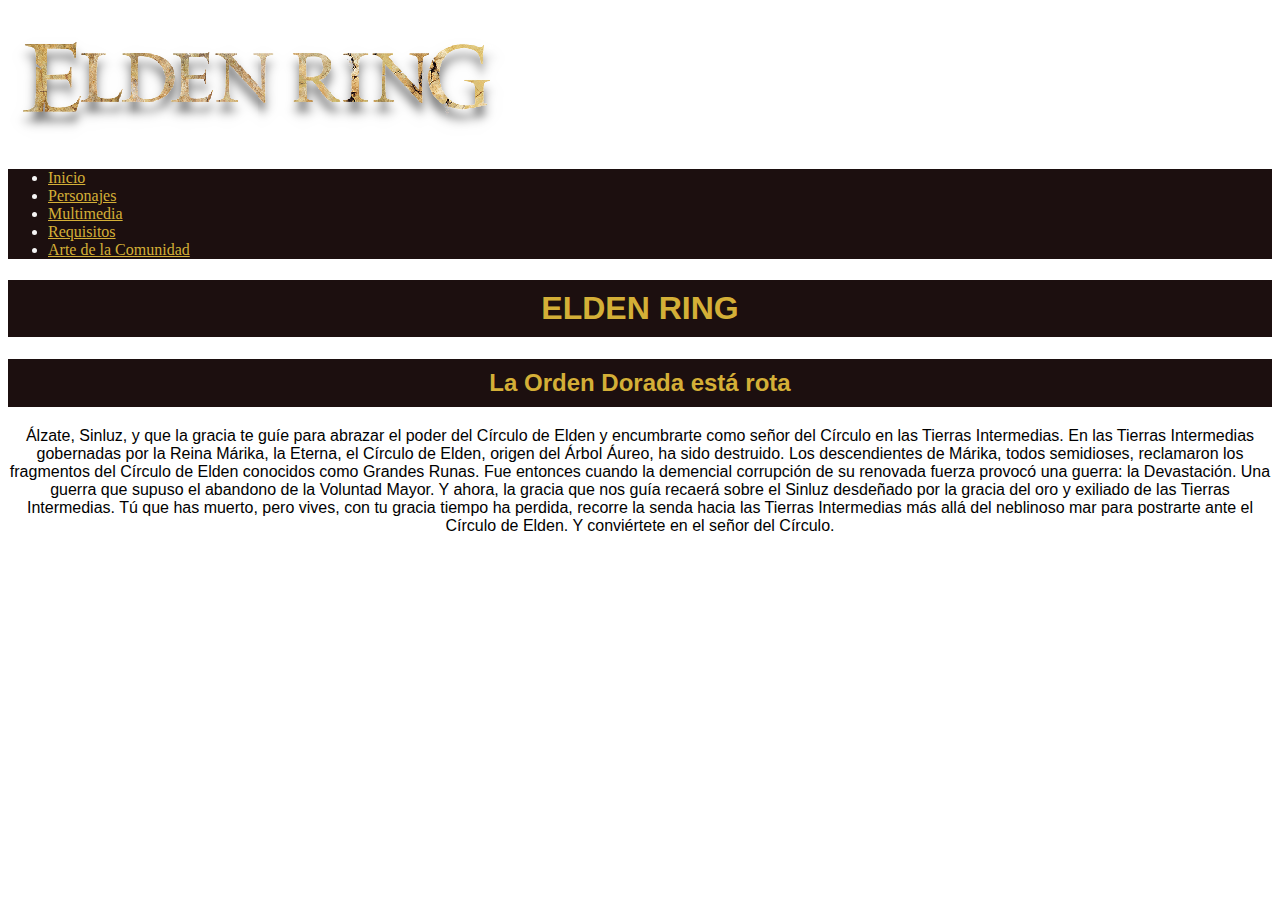
==== index.html @ b09f8783 "primer commit" ====
<!DOCTYPE html>
<html lang="en">
<head>
    <meta charset="UTF-8">
    <meta name="viewport" content="width=device-width, initial-scale=1.0">
    <link rel="stylesheet" href="./css/styles.css">
    <title>Pagina Principal</title>
</head>
<body>
    <!-- LOGO -->
    <a class="logo-er" href="./index.html">
        <img src="./recursos/logo-er.png" alt="logo-er">
    </a>
    <!-- MENU DE NAVEGACION -->
    <nav class="navegacion">
        <ul>
            <li><a href="./index.html">Inicio</a></li>
            <li><a href="./pages/personajes.html">Personajes</a></li>
            <li><a href="./pages/multimedia.html">Multimedia</a></li>
            <li><a href="./pages/requisitos.html">Requisitos</a></li>
            <li><a href="./pages/arte-comunidad.html">Arte de la Comunidad</a></li>
        </ul>
    </nav>
    <!-- CONTENIDO PRINCIPAL -->
    <section1 class="section1-index">
        <h1>ELDEN RING</h1>
        
        <h2>La Orden Dorada está rota</h2>
        
        <p>Álzate, Sinluz, y que la gracia te guíe para abrazar el poder del Círculo de Elden y encumbrarte como señor del Círculo en las Tierras Intermedias.
        
            En las Tierras Intermedias gobernadas por la Reina Márika, la Eterna, el Círculo de Elden, origen del Árbol Áureo, ha sido destruido.
            
            Los descendientes de Márika, todos semidioses, reclamaron los fragmentos del Círculo de Elden conocidos como Grandes Runas. Fue entonces cuando la demencial corrupción de su renovada fuerza provocó una guerra: la Devastación.
            
            Una guerra que supuso el abandono de la Voluntad Mayor. Y ahora, la gracia que nos guía recaerá sobre el Sinluz desdeñado por la gracia del oro y exiliado de las Tierras Intermedias. Tú que has muerto, pero vives, con tu gracia tiempo ha perdida, recorre la senda hacia las Tierras Intermedias más allá del neblinoso mar para postrarte ante el Círculo de Elden.
            
             
            
            Y conviértete en el señor del Círculo.
        </p>
        
        <iframe width="560" height="315" src="https://www.youtube.com/embed/E3Huy2cdih0?si=TiMmbKyLMca2D92g" title="YouTube video player" frameborder="0" allow="accelerometer; autoplay; clipboard-write; encrypted-media; gyroscope; picture-in-picture; web-share" allowfullscreen></iframe>
        
    </section>    
</body>
</html>
---- css/styles.css ----
.navegacion ul{
    background-color: #1C0F0F;
    color: #F5F5F5;
}
.navegacion a{
    color: #D4AF37;
}
.section1-index {
    font-family: Arial, Helvetica, sans-serif;
    text-align: center;
}
h1{
    padding: 10px;
    background-color: #1C0F0F;
    color: #D4AF37;
    text-align: center;
}
h2{
    padding: 10px;
    background-color: #1C0F0F;
    color: #D4AF37;
    font-family: Arial, Helvetica, sans-serif;
}
.section1-personajes{
    font-family: Arial, Helvetica, sans-serif;
}
.section1-personajes article{
    width: 250px;
    text-align: center;
}
.section1-personajes img{
    width: 250px;
}
.section1-personajes p{
    padding: 5px;
}
h3{
    background-color: #1C0F0F;
    color: #D4AF37;
    padding: 5px;
}
.section1-personajes p{
    background-color: #1C0F0F;
    color: #F5F5F5;
}
.section1-requisitos{
    font-family: Arial, Helvetica, sans-serif;
}
.section1-multimedia img{
    height: 150px;
}
.section1-fanart article{
    width: 250px;
    border: 2px solid #1C0F0F;
    margin: 5px;
}
.section1-fanart img{
    width: 250px;
}
.section1-fanart h5{
    padding: 3px;
    background-color: #1C0F0F;
    color: #FFDD44;
    font-family: Arial, Helvetica, sans-serif;
    text-align: center;
}

/* ---videos--- */
.sec2-multimedia{
    margin: auto;
}

.grilla-videos div{
    display: flex;
    justify-content: center;
}

.grilla-videos img{
    max-width: 350px;
}

@media (min-width:480px ){
    .grilla-videos{
        display: grid;
        grid-template-columns: repeat(3,1fr);
        max-width: 800px;
        margin: auto;
    }

    .grilla-videos img{
        max-width: 250px;
    }
    
}
/* ---enemigos--- */
.sec2-multimedia{
    margin: auto;
}

.grilla-enemigos div{
    display: flex;
    justify-content: center;
}

.grilla-enemigos img{
    max-width: 350px;
}

@media (min-width:480px ){
    .grilla-enemigos{
        display: grid;
        grid-template-columns: repeat(3,1fr);
        max-width: 800px;
        margin: auto;
    }

    .grilla-enemigos img{
        max-width: 250px;
    }
    
}

/* ---enemigos--- */
.sec2-multimedia{
    margin: auto;
}

.grilla-escenarios div{
    display: flex;
    justify-content: center;
}

.grilla-escenarios img{
    max-width: 350px;
}

@media (min-width:480px ){
    .grilla-escenarios{
        display: grid;
        grid-template-columns: repeat(3,1fr);
        max-width: 800px;
        margin: auto;
    }

    .grilla-escenarios img{
        max-width: 250px;
    }
    
}
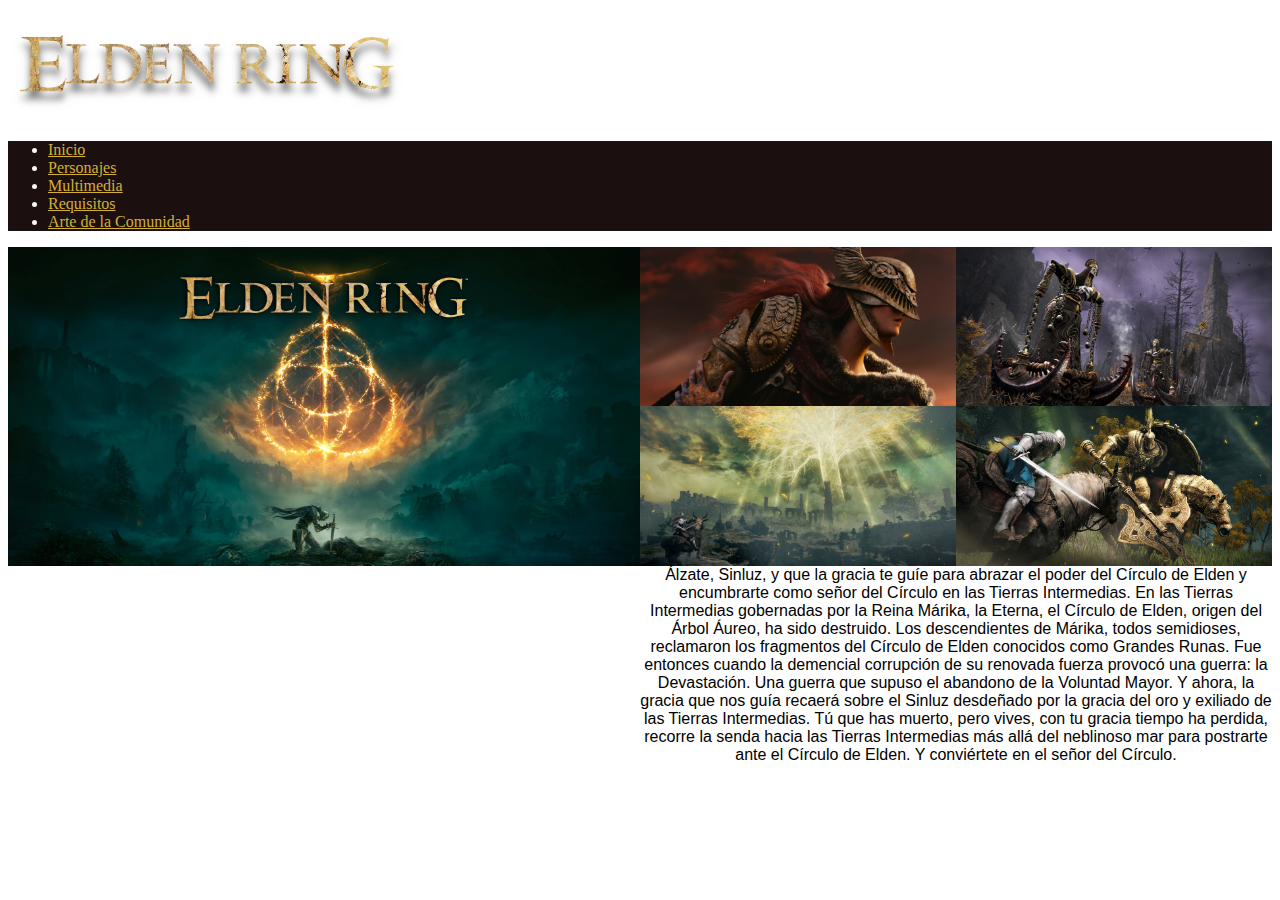
==== commit 455ec6ae: "grilla index" ====
--- a/index.html
+++ b/index.html
@@ -9,7 +9,7 @@
 <body>
     <!-- LOGO -->
     <a class="logo-er" href="./index.html">
-        <img src="./recursos/logo-er.png" alt="logo-er">
+        <img src="./recursos/logo-er.png" alt="logo-er" style="width: 400px;">
     </a>
     <!-- MENU DE NAVEGACION -->
     <nav class="navegacion">
@@ -23,7 +23,7 @@
     </nav>
     <!-- CONTENIDO PRINCIPAL -->
     <section1 class="section1-index">
-        <h1>ELDEN RING</h1>
+        <!-- <h1>ELDEN RING</h1>
         
         <h2>La Orden Dorada está rota</h2>
         
@@ -41,7 +41,30 @@
         </p>
         
         <iframe width="560" height="315" src="https://www.youtube.com/embed/E3Huy2cdih0?si=TiMmbKyLMca2D92g" title="YouTube video player" frameborder="0" allow="accelerometer; autoplay; clipboard-write; encrypted-media; gyroscope; picture-in-picture; web-share" allowfullscreen></iframe>
+        -->
+        <div class="container">
+            <div class="imgxl"></div>           
+            <div class="img1"></div>
+            <div class="img2"></div>
+            <div class="img3"></div>
+            <div class="img4"></div>
+            <div class="video">
+                <iframe width="400" height="315" src="https://www.youtube.com/embed/E3Huy2cdih0?si=TiMmbKyLMca2D92g" title="YouTube video player" frameborder="0" allow="accelerometer; autoplay; clipboard-write; encrypted-media; gyroscope; picture-in-picture; web-share" allowfullscreen></iframe>  
+            </div>
+            <div class="texto">Álzate, Sinluz, y que la gracia te guíe para abrazar el poder del Círculo de Elden y encumbrarte como señor del Círculo en las Tierras Intermedias.
         
+                En las Tierras Intermedias gobernadas por la Reina Márika, la Eterna, el Círculo de Elden, origen del Árbol Áureo, ha sido destruido.
+                
+                Los descendientes de Márika, todos semidioses, reclamaron los fragmentos del Círculo de Elden conocidos como Grandes Runas. Fue entonces cuando la demencial corrupción de su renovada fuerza provocó una guerra: la Devastación.
+                
+                Una guerra que supuso el abandono de la Voluntad Mayor. Y ahora, la gracia que nos guía recaerá sobre el Sinluz desdeñado por la gracia del oro y exiliado de las Tierras Intermedias. Tú que has muerto, pero vives, con tu gracia tiempo ha perdida, recorre la senda hacia las Tierras Intermedias más allá del neblinoso mar para postrarte ante el Círculo de Elden.
+                
+                 
+                
+                Y conviértete en el señor del Círculo.
+            </div>
+        </div>
+         
     </section>    
 </body>
 </html>--- a/css/styles.css
+++ b/css/styles.css
@@ -1,63 +1,78 @@
-.navegacion ul{
+.navegacion ul {
     background-color: #1C0F0F;
     color: #F5F5F5;
 }
-.navegacion a{
-    color: #D4AF37;
-}
+
+.navegacion a {
+    color: #D4AF37;
+}
+
 .section1-index {
     font-family: Arial, Helvetica, sans-serif;
     text-align: center;
 }
-h1{
+
+h1 {
     padding: 10px;
     background-color: #1C0F0F;
     color: #D4AF37;
     text-align: center;
 }
-h2{
+
+h2 {
     padding: 10px;
     background-color: #1C0F0F;
     color: #D4AF37;
     font-family: Arial, Helvetica, sans-serif;
 }
-.section1-personajes{
-    font-family: Arial, Helvetica, sans-serif;
-}
-.section1-personajes article{
-    width: 250px;
-    text-align: center;
-}
-.section1-personajes img{
-    width: 250px;
-}
-.section1-personajes p{
+
+.section1-personajes {
+    font-family: Arial, Helvetica, sans-serif;
+}
+
+.section1-personajes article {
+    width: 250px;
+    text-align: center;
+}
+
+.section1-personajes img {
+    width: 250px;
+}
+
+.section1-personajes p {
     padding: 5px;
 }
-h3{
+
+h3 {
     background-color: #1C0F0F;
     color: #D4AF37;
     padding: 5px;
 }
-.section1-personajes p{
+
+.section1-personajes p {
     background-color: #1C0F0F;
     color: #F5F5F5;
 }
-.section1-requisitos{
-    font-family: Arial, Helvetica, sans-serif;
-}
-.section1-multimedia img{
+
+.section1-requisitos {
+    font-family: Arial, Helvetica, sans-serif;
+}
+
+.section1-multimedia img {
     height: 150px;
 }
-.section1-fanart article{
+
+.section1-fanart article {
     width: 250px;
     border: 2px solid #1C0F0F;
     margin: 5px;
 }
-.section1-fanart img{
-    width: 250px;
-}
-.section1-fanart h5{
+
+.section1-fanart img {
+    width: 250px;
+}
+
+.section1-fanart h5 {
     padding: 3px;
     background-color: #1C0F0F;
     color: #FFDD44;
@@ -66,84 +81,162 @@
 }
 
 /* ---videos--- */
-.sec2-multimedia{
+.sec2-multimedia {
     margin: auto;
 }
 
-.grilla-videos div{
+.grilla-videos div {
     display: flex;
     justify-content: center;
 }
 
-.grilla-videos img{
+.grilla-videos img {
     max-width: 350px;
 }
 
-@media (min-width:480px ){
-    .grilla-videos{
-        display: grid;
-        grid-template-columns: repeat(3,1fr);
+@media (min-width:480px) {
+    .grilla-videos {
+        display: grid;
+        grid-template-columns: repeat(3, 1fr);
         max-width: 800px;
         margin: auto;
     }
 
-    .grilla-videos img{
+    .grilla-videos img {
         max-width: 250px;
     }
-    
-}
+
+}
+
 /* ---enemigos--- */
-.sec2-multimedia{
+.sec2-multimedia {
     margin: auto;
 }
 
-.grilla-enemigos div{
+.grilla-enemigos div {
     display: flex;
     justify-content: center;
 }
 
-.grilla-enemigos img{
+.grilla-enemigos img {
     max-width: 350px;
 }
 
-@media (min-width:480px ){
-    .grilla-enemigos{
-        display: grid;
-        grid-template-columns: repeat(3,1fr);
+@media (min-width:480px) {
+    .grilla-enemigos {
+        display: grid;
+        grid-template-columns: repeat(3, 1fr);
         max-width: 800px;
         margin: auto;
     }
 
-    .grilla-enemigos img{
+    .grilla-enemigos img {
         max-width: 250px;
     }
-    
+
 }
 
 /* ---enemigos--- */
-.sec2-multimedia{
+.sec2-multimedia {
     margin: auto;
 }
 
-.grilla-escenarios div{
+.grilla-escenarios div {
     display: flex;
     justify-content: center;
 }
 
-.grilla-escenarios img{
+.grilla-escenarios img {
     max-width: 350px;
 }
 
-@media (min-width:480px ){
-    .grilla-escenarios{
-        display: grid;
-        grid-template-columns: repeat(3,1fr);
+@media (min-width:480px) {
+    .grilla-escenarios {
+        display: grid;
+        grid-template-columns: repeat(3, 1fr);
         max-width: 800px;
         margin: auto;
     }
 
-    .grilla-escenarios img{
+    .grilla-escenarios img {
         max-width: 250px;
     }
-    
-}
+
+}
+
+/* ----- grilla index----- */
+.container {
+    display: grid;
+    grid-template-columns: 1fr;
+    grid-template-rows: repeat(7, 1fr);
+    grid-template-areas:
+        "imgxl"
+        "texto"
+        "video"
+        "img1"
+        "img2"
+        "img3"
+        "img4"
+    ;
+    /* 
+    grid-template-columns: 1fr 1fr 1fr 1fr;
+    grid-template-rows: 1fr 1fr 1fr 1fr;
+      "imgxl imgxl img1 img2"
+      "imgxl imgxl img3 img4"
+      "video video texto texto"
+      "video video texto texto"; */
+}
+
+.imgxl {
+    grid-area: imgxl;
+    background-image: url('../recursos/imgxl.jfif');
+    background-size: cover;
+}
+
+.img1 {
+    grid-area: img1;
+    background-image: url('../recursos/img1.jfif');
+    background-size: cover;
+}
+
+.img2 {
+    grid-area: img2;
+    background-image: url('../recursos/img2.jfif');
+    background-size: cover;
+}
+
+.img3 {
+    grid-area: img3;
+    background-image: url('../recursos/img3.jfif');
+    background-size: cover;
+}
+
+.img4 {
+    grid-area: img4;
+    background-image: url('../recursos/img4.jfif');
+    background-size: cover;
+}
+
+.video {
+    grid-area: video;
+}
+
+.texto {
+    grid-area: texto;
+}
+
+
+
+
+@media (min-width:470px) {
+    .container {
+        display: grid;
+        grid-template-columns: 1fr 1fr 1fr 1fr;
+        grid-template-rows: 1fr 1fr 1fr 1fr;
+        grid-template-areas:
+            "imgxl imgxl img1 img2"
+            "imgxl imgxl img3 img4"
+            "video video texto texto"
+            "video video texto texto";
+    }
+}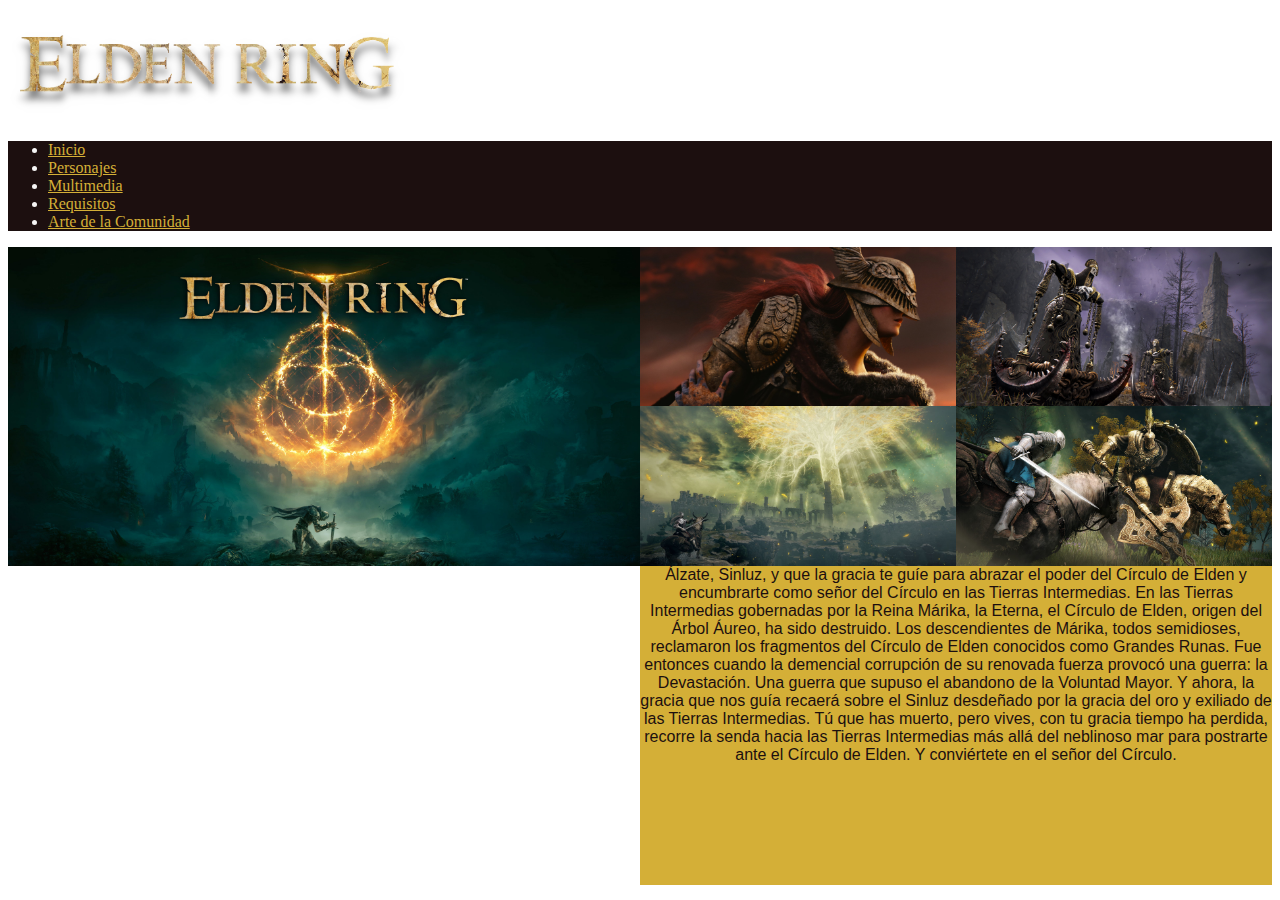
==== commit 19c70212: "separacion head main foot" ====
--- a/index.html
+++ b/index.html
@@ -7,52 +7,31 @@
     <title>Pagina Principal</title>
 </head>
 <body>
-    <!-- LOGO -->
-    <a class="logo-er" href="./index.html">
-        <img src="./recursos/logo-er.png" alt="logo-er" style="width: 400px;">
-    </a>
-    <!-- MENU DE NAVEGACION -->
-    <nav class="navegacion">
-        <ul>
-            <li><a href="./index.html">Inicio</a></li>
-            <li><a href="./pages/personajes.html">Personajes</a></li>
-            <li><a href="./pages/multimedia.html">Multimedia</a></li>
-            <li><a href="./pages/requisitos.html">Requisitos</a></li>
-            <li><a href="./pages/arte-comunidad.html">Arte de la Comunidad</a></li>
-        </ul>
-    </nav>
-    <!-- CONTENIDO PRINCIPAL -->
-    <section1 class="section1-index">
-        <!-- <h1>ELDEN RING</h1>
-        
-        <h2>La Orden Dorada está rota</h2>
-        
-        <p>Álzate, Sinluz, y que la gracia te guíe para abrazar el poder del Círculo de Elden y encumbrarte como señor del Círculo en las Tierras Intermedias.
-        
-            En las Tierras Intermedias gobernadas por la Reina Márika, la Eterna, el Círculo de Elden, origen del Árbol Áureo, ha sido destruido.
+    <header>
+        <!-- LOGO -->
+        <a class="logo-er" href="./index.html">
+            <img src="./recursos/logo-er.png" alt="logo-er" style="width: 400px;">
+        </a>
+        <!-- MENU DE NAVEGACION -->
+        <nav class="navegacion">
+            <ul>
+                <li><a href="./index.html">Inicio</a></li>
+                <li><a href="./pages/personajes.html">Personajes</a></li>
+                <li><a href="./pages/multimedia.html">Multimedia</a></li>
+                <li><a href="./pages/requisitos.html">Requisitos</a></li>
+                <li><a href="./pages/arte-comunidad.html">Arte de la Comunidad</a></li>
+            </ul>
+        </nav>
+    </header>
+    <main>
+        <!-- CONTENIDO PRINCIPAL -->
+        <section1 class="section1-index">
+            <!-- <h1>ELDEN RING</h1>
             
-            Los descendientes de Márika, todos semidioses, reclamaron los fragmentos del Círculo de Elden conocidos como Grandes Runas. Fue entonces cuando la demencial corrupción de su renovada fuerza provocó una guerra: la Devastación.
+            <h2>La Orden Dorada está rota</h2>
             
-            Una guerra que supuso el abandono de la Voluntad Mayor. Y ahora, la gracia que nos guía recaerá sobre el Sinluz desdeñado por la gracia del oro y exiliado de las Tierras Intermedias. Tú que has muerto, pero vives, con tu gracia tiempo ha perdida, recorre la senda hacia las Tierras Intermedias más allá del neblinoso mar para postrarte ante el Círculo de Elden.
+            <p>Álzate, Sinluz, y que la gracia te guíe para abrazar el poder del Círculo de Elden y encumbrarte como señor del Círculo en las Tierras Intermedias.
             
-             
-            
-            Y conviértete en el señor del Círculo.
-        </p>
-        
-        <iframe width="560" height="315" src="https://www.youtube.com/embed/E3Huy2cdih0?si=TiMmbKyLMca2D92g" title="YouTube video player" frameborder="0" allow="accelerometer; autoplay; clipboard-write; encrypted-media; gyroscope; picture-in-picture; web-share" allowfullscreen></iframe>
-        -->
-        <div class="container">
-            <div class="imgxl"></div>           
-            <div class="img1"></div>
-            <div class="img2"></div>
-            <div class="img3"></div>
-            <div class="img4"></div>
-            <div class="video">
-                <iframe width="400" height="315" src="https://www.youtube.com/embed/E3Huy2cdih0?si=TiMmbKyLMca2D92g" title="YouTube video player" frameborder="0" allow="accelerometer; autoplay; clipboard-write; encrypted-media; gyroscope; picture-in-picture; web-share" allowfullscreen></iframe>  
-            </div>
-            <div class="texto">Álzate, Sinluz, y que la gracia te guíe para abrazar el poder del Círculo de Elden y encumbrarte como señor del Círculo en las Tierras Intermedias.
-        
                 En las Tierras Intermedias gobernadas por la Reina Márika, la Eterna, el Círculo de Elden, origen del Árbol Áureo, ha sido destruido.
                 
                 Los descendientes de Márika, todos semidioses, reclamaron los fragmentos del Círculo de Elden conocidos como Grandes Runas. Fue entonces cuando la demencial corrupción de su renovada fuerza provocó una guerra: la Devastación.
@@ -62,9 +41,37 @@
                  
                 
                 Y conviértete en el señor del Círculo.
+            </p>
+            
+            <iframe width="560" height="315" src="https://www.youtube.com/embed/E3Huy2cdih0?si=TiMmbKyLMca2D92g" title="YouTube video player" frameborder="0" allow="accelerometer; autoplay; clipboard-write; encrypted-media; gyroscope; picture-in-picture; web-share" allowfullscreen></iframe>
+            -->
+            <div class="container">
+                <div class="imgxl"></div>           
+                <div class="img1"></div>
+                <div class="img2"></div>
+                <div class="img3"></div>
+                <div class="img4"></div>
+                <div class="video">
+                    <iframe width="400" height="315" src="https://www.youtube.com/embed/E3Huy2cdih0?si=TiMmbKyLMca2D92g" title="YouTube video player" frameborder="0" allow="accelerometer; autoplay; clipboard-write; encrypted-media; gyroscope; picture-in-picture; web-share" allowfullscreen></iframe>  
+                </div>
+                <div class="texto">Álzate, Sinluz, y que la gracia te guíe para abrazar el poder del Círculo de Elden y encumbrarte como señor del Círculo en las Tierras Intermedias.
+            
+                    En las Tierras Intermedias gobernadas por la Reina Márika, la Eterna, el Círculo de Elden, origen del Árbol Áureo, ha sido destruido.
+                    
+                    Los descendientes de Márika, todos semidioses, reclamaron los fragmentos del Círculo de Elden conocidos como Grandes Runas. Fue entonces cuando la demencial corrupción de su renovada fuerza provocó una guerra: la Devastación.
+                    
+                    Una guerra que supuso el abandono de la Voluntad Mayor. Y ahora, la gracia que nos guía recaerá sobre el Sinluz desdeñado por la gracia del oro y exiliado de las Tierras Intermedias. Tú que has muerto, pero vives, con tu gracia tiempo ha perdida, recorre la senda hacia las Tierras Intermedias más allá del neblinoso mar para postrarte ante el Círculo de Elden.
+                    
+                     
+                    
+                    Y conviértete en el señor del Círculo.
+                </div>
             </div>
-        </div>
-         
-    </section>    
+             
+        </section>
+    </main>
+    <footer>
+        
+    </footer>   
 </body>
 </html>--- a/css/styles.css
+++ b/css/styles.css
@@ -223,6 +223,8 @@
 
 .texto {
     grid-area: texto;
+    background-color: #D4AF37;
+    color: #1C0F0F;
 }
 
 
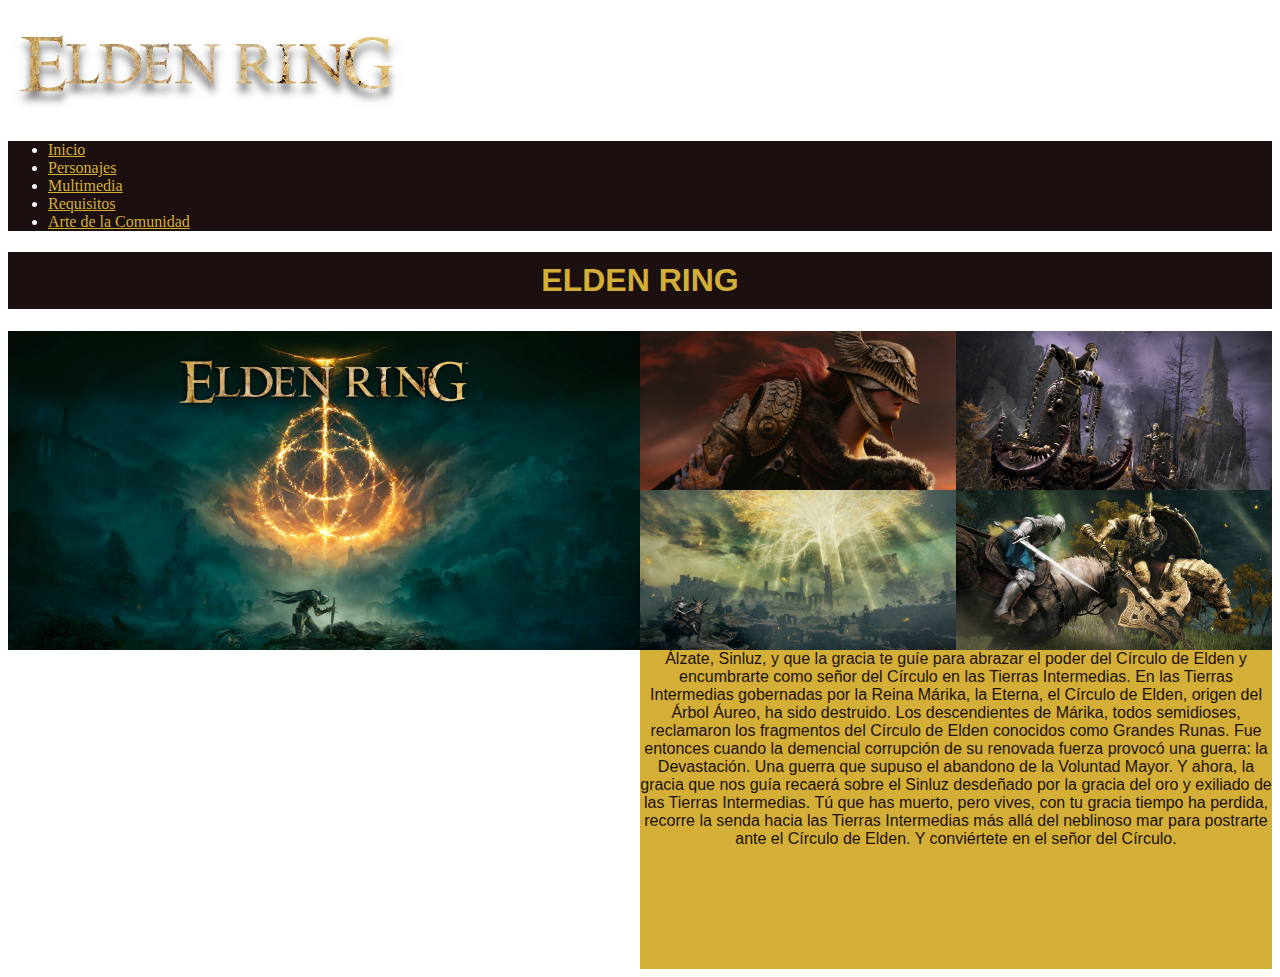
==== commit 1dd38cbc: "arreglo de titulos" ====
--- a/index.html
+++ b/index.html
@@ -26,25 +26,7 @@
     <main>
         <!-- CONTENIDO PRINCIPAL -->
         <section1 class="section1-index">
-            <!-- <h1>ELDEN RING</h1>
-            
-            <h2>La Orden Dorada está rota</h2>
-            
-            <p>Álzate, Sinluz, y que la gracia te guíe para abrazar el poder del Círculo de Elden y encumbrarte como señor del Círculo en las Tierras Intermedias.
-            
-                En las Tierras Intermedias gobernadas por la Reina Márika, la Eterna, el Círculo de Elden, origen del Árbol Áureo, ha sido destruido.
-                
-                Los descendientes de Márika, todos semidioses, reclamaron los fragmentos del Círculo de Elden conocidos como Grandes Runas. Fue entonces cuando la demencial corrupción de su renovada fuerza provocó una guerra: la Devastación.
-                
-                Una guerra que supuso el abandono de la Voluntad Mayor. Y ahora, la gracia que nos guía recaerá sobre el Sinluz desdeñado por la gracia del oro y exiliado de las Tierras Intermedias. Tú que has muerto, pero vives, con tu gracia tiempo ha perdida, recorre la senda hacia las Tierras Intermedias más allá del neblinoso mar para postrarte ante el Círculo de Elden.
-                
-                 
-                
-                Y conviértete en el señor del Círculo.
-            </p>
-            
-            <iframe width="560" height="315" src="https://www.youtube.com/embed/E3Huy2cdih0?si=TiMmbKyLMca2D92g" title="YouTube video player" frameborder="0" allow="accelerometer; autoplay; clipboard-write; encrypted-media; gyroscope; picture-in-picture; web-share" allowfullscreen></iframe>
-            -->
+            <h1>ELDEN RING</h1>           
             <div class="container">
                 <div class="imgxl"></div>           
                 <div class="img1"></div>
@@ -66,12 +48,11 @@
                     
                     Y conviértete en el señor del Círculo.
                 </div>
-            </div>
-             
+            </div>    
         </section>
     </main>
     <footer>
-        
+
     </footer>   
 </body>
 </html>--- a/css/styles.css
+++ b/css/styles.css
@@ -17,6 +17,7 @@
     background-color: #1C0F0F;
     color: #D4AF37;
     text-align: center;
+    size: 1000px;
 }
 
 h2 {
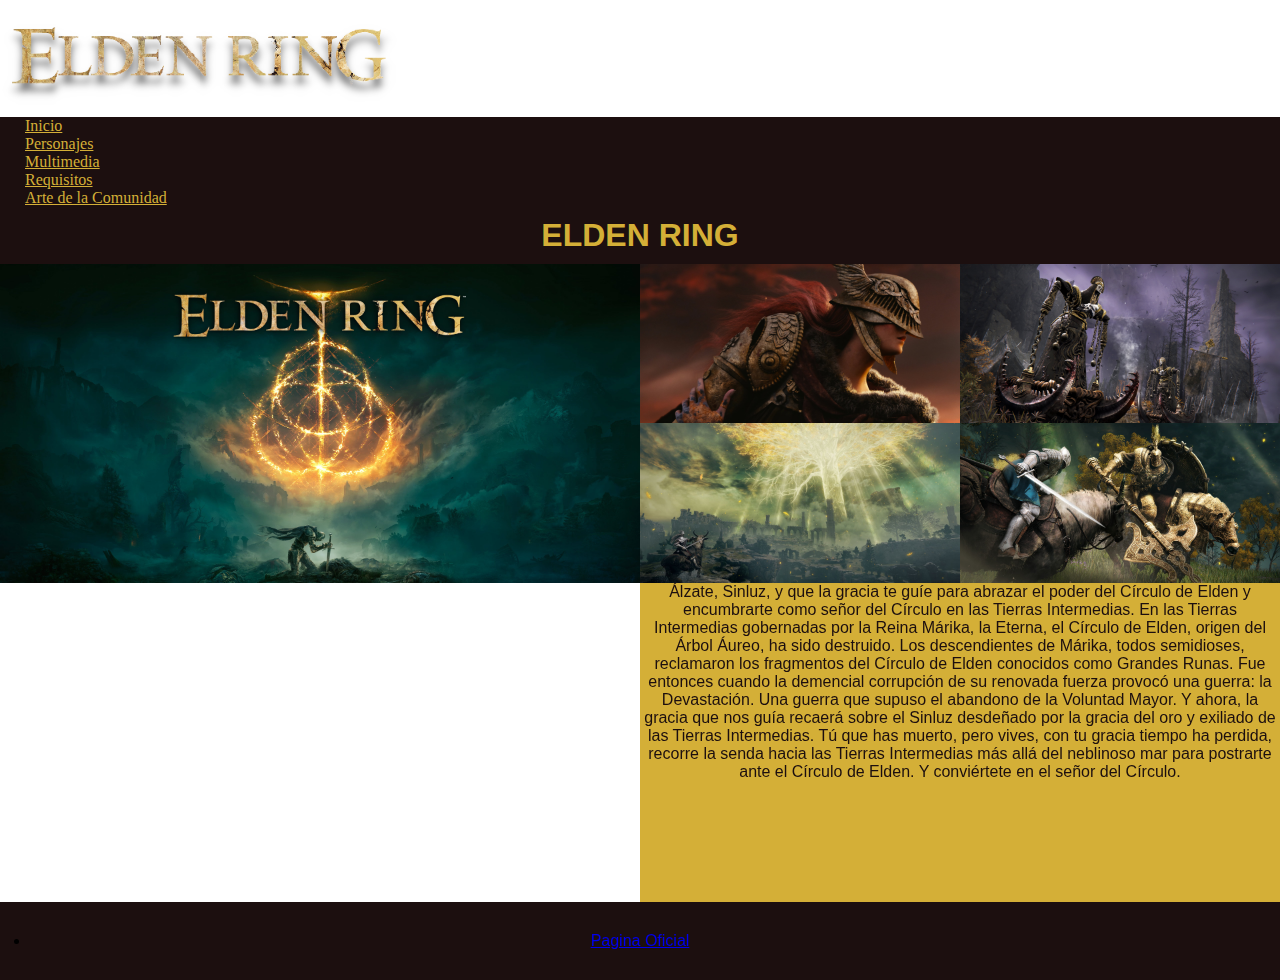
==== commit db326207: "footer y correcciones varias" ====
--- a/index.html
+++ b/index.html
@@ -23,7 +23,7 @@
             </ul>
         </nav>
     </header>
-    <main>
+    <main class="index-main">
         <!-- CONTENIDO PRINCIPAL -->
         <section1 class="section1-index">
             <h1>ELDEN RING</h1>           
@@ -51,8 +51,12 @@
             </div>    
         </section>
     </main>
-    <footer>
-
+    <footer class="index-footer">
+        <ul>
+            <li>
+                <a href="https://es.bandainamcoent.eu/elden-ring/elden-ring">Pagina Oficial</a>
+            </li>
+        </ul>
     </footer>   
 </body>
 </html>--- a/css/styles.css
+++ b/css/styles.css
@@ -1,3 +1,9 @@
+/* ---- RESETEO ---- */
+* {
+    margin: 0;
+    padding: 0;
+}
+
 .navegacion ul {
     background-color: #1C0F0F;
     color: #F5F5F5;
@@ -5,6 +11,7 @@
 
 .navegacion a {
     color: #D4AF37;
+    margin: 25px;
 }
 
 .section1-index {
@@ -27,17 +34,32 @@
     font-family: Arial, Helvetica, sans-serif;
 }
 
+.pers-main h1 {
+    padding: 10px;
+    background-color: #1C0F0F;
+    color: #D4AF37;
+    text-align: center;
+    size: 1000px;
+}
+.pers-main h2 {
+    padding: 10px;
+    background-color: #1C0F0F;
+    color: #D4AF37;
+    text-align: center;
+    font-family: Arial, Helvetica, sans-serif;
+}
 .section1-personajes {
     font-family: Arial, Helvetica, sans-serif;
 }
 
 .section1-personajes article {
-    width: 250px;
-    text-align: center;
+    width: 370px;
+    border: 4px solid #1C0F0F;
+    margin: 25px;
 }
 
 .section1-personajes img {
-    width: 250px;
+    width: 362px;
 }
 
 .section1-personajes p {
@@ -53,27 +75,61 @@
 .section1-personajes p {
     background-color: #1C0F0F;
     color: #F5F5F5;
-}
-
+    text-align: center;
+}
+.req-main h1 {
+    padding: 10px;
+    background-color: #1C0F0F;
+    color: #D4AF37;
+    text-align: center;
+
+}
+.section1-requisitos h2 {
+    padding: 3px;
+    background-color: #1C0F0F;
+    color: #FFDD44;
+    font-family: Arial, Helvetica, sans-serif;
+    text-align: center;
+}
 .section1-requisitos {
     font-family: Arial, Helvetica, sans-serif;
 }
 
+.multi-main h1 {
+    padding: 10px;
+    background-color: #1C0F0F;
+    color: #D4AF37;
+    text-align: center;
+    size: 1000px;
+}
+.multi-main h2 {
+    padding: 10px;
+    background-color: #1C0F0F;
+    color: #D4AF37;
+    text-align: center;
+    font-family: Arial, Helvetica, sans-serif;
+}
 .section1-multimedia img {
     height: 150px;
 }
 
 .section1-fanart article {
-    width: 250px;
-    border: 2px solid #1C0F0F;
-    margin: 5px;
+    width: 370px;
+    border: 4px solid #1C0F0F;
+    margin: 25px;
 }
 
 .section1-fanart img {
-    width: 250px;
-}
-
-.section1-fanart h5 {
+    width: 362px;
+}
+.fanart-main h1 {
+    padding: 10px;
+    background-color: #1C0F0F;
+    color: #D4AF37;
+    text-align: center;
+
+}
+.section1-fanart h2 {
     padding: 3px;
     background-color: #1C0F0F;
     color: #FFDD44;
@@ -94,75 +150,28 @@
 .grilla-videos img {
     max-width: 350px;
 }
-
-@media (min-width:480px) {
-    .grilla-videos {
-        display: grid;
-        grid-template-columns: repeat(3, 1fr);
-        max-width: 800px;
-        margin: auto;
-    }
-
-    .grilla-videos img {
-        max-width: 250px;
-    }
-
-}
-
 /* ---enemigos--- */
 .sec2-multimedia {
     margin: auto;
 }
-
 .grilla-enemigos div {
     display: flex;
     justify-content: center;
 }
-
 .grilla-enemigos img {
     max-width: 350px;
 }
 
-@media (min-width:480px) {
-    .grilla-enemigos {
-        display: grid;
-        grid-template-columns: repeat(3, 1fr);
-        max-width: 800px;
-        margin: auto;
-    }
-
-    .grilla-enemigos img {
-        max-width: 250px;
-    }
-
-}
-
-/* ---enemigos--- */
+/* ---escenarios--- */
 .sec2-multimedia {
     margin: auto;
 }
-
 .grilla-escenarios div {
     display: flex;
     justify-content: center;
 }
-
 .grilla-escenarios img {
     max-width: 350px;
-}
-
-@media (min-width:480px) {
-    .grilla-escenarios {
-        display: grid;
-        grid-template-columns: repeat(3, 1fr);
-        max-width: 800px;
-        margin: auto;
-    }
-
-    .grilla-escenarios img {
-        max-width: 250px;
-    }
-
 }
 
 /* ----- grilla index----- */
@@ -179,13 +188,6 @@
         "img3"
         "img4"
     ;
-    /* 
-    grid-template-columns: 1fr 1fr 1fr 1fr;
-    grid-template-rows: 1fr 1fr 1fr 1fr;
-      "imgxl imgxl img1 img2"
-      "imgxl imgxl img3 img4"
-      "video video texto texto"
-      "video video texto texto"; */
 }
 
 .imgxl {
@@ -228,8 +230,81 @@
     color: #1C0F0F;
 }
 
-
-
+/* footer */
+.pers-footer{
+    padding: 30px;
+    background-color: #1C0F0F;
+    font-family: Arial, Helvetica, sans-serif;
+    text-align: center;
+}
+.req-footer{
+    padding: 30px;
+    background-color: #1C0F0F;
+    font-family: Arial, Helvetica, sans-serif;
+    text-align: center;
+}
+.multi-footer{
+    padding: 30px;
+    background-color: #1C0F0F;
+    font-family: Arial, Helvetica, sans-serif;
+    text-align: center;
+}
+.index-footer{
+    padding: 30px;
+    background-color: #1C0F0F;
+    font-family: Arial, Helvetica, sans-serif;
+    text-align: center;
+}
+.fanart-footer{
+    padding: 30px;
+    background-color: #1C0F0F;
+    font-family: Arial, Helvetica, sans-serif;
+    text-align: center;
+}
+@media (min-width:480px) {
+    .section1-fanart{
+        display: flex;
+        flex-wrap: wrap;
+        margin: auto; 
+        justify-content: center; 
+    }
+    .section1-personajes{
+        display: flex;
+        flex-wrap: wrap;
+        justify-content: center;
+    }
+    
+    /* VIDEOS */
+    .grilla-videos {
+        display: grid;
+        grid-template-columns: repeat(3, 1fr);
+        max-width: 800px;
+        margin: auto;
+    }
+    .grilla-videos img {
+        max-width: 250px;
+    }
+    /* ENEMIGOS */
+    .grilla-enemigos {
+        display: grid;
+        grid-template-columns: repeat(3, 1fr);
+        max-width: 800px;
+        margin: auto;
+    }
+    .grilla-enemigos img {
+        max-width: 250px;
+    }
+    /* ESCENARIOS */
+    .grilla-escenarios {
+        display: grid;
+        grid-template-columns: repeat(3, 1fr);
+        max-width: 800px;
+        margin: auto;
+    }
+    .grilla-escenarios img {
+        max-width: 250px;
+    }
+}
 
 @media (min-width:470px) {
     .container {
